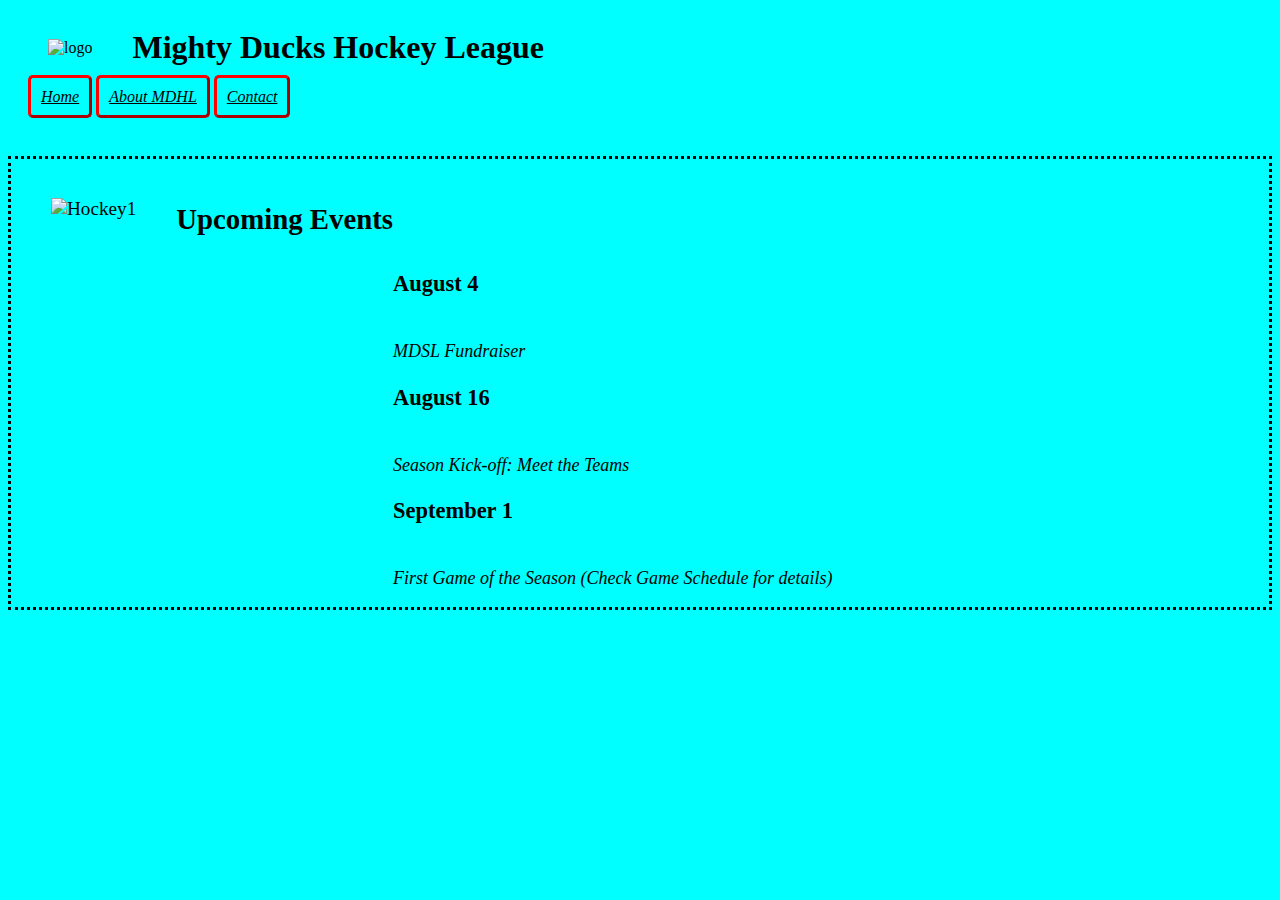
==== index.html @ 7256d733 "web1-version2-css" ====
<!DOCTYPE html>
<html lang="en">
<head>
    <meta charset="UTF-8">
    <meta http-equiv="X-UA-Compatible" content="IE=edge">
    <meta name="viewport" content="width=device-width, initial-scale=1.0">
    <title>Mighty Ducks Hockey League</title>
    <link rel="stylesheet" href="./estilos/style1.css">
</head>
<body>
     <header>  
        <figure>
            <img src="./assets/Logo-01.png" alt="logo" width="200">
        </figure>
        <h1>Mighty Ducks Hockey League</h1>      
    </header>
    <nav class="nav">
        <a href="./index.html">Home</a>
        <a href="./about.html">About MDHL</a>
        <a href="./contact.html">Contact</a>
    </nav>  
    <main>
        <section>
            <figure>
                <img src="./assets/hockey1.jpg" alt="Hockey1" width="400">
            </figure>
            <h2>Upcoming Events</h2>
            <div class="article">
                <article>
                    <h3><strong>August 4</strong></h3>
                    <p>MDSL Fundraiser</p>
                    <h3><strong>August 16</strong></h3>
                    <p>Season Kick-off: Meet the Teams</p>
                    <h3><strong>September 1</strong></h3>
                    <p>First Game of the Season (Check Game Schedule for details)</p>
                </article>
            </div>
        </section>
    </main>
</body>
</html>
---- estilos/style1.css ----
*{
    background-color:aqua ;
}
header{
    display: flex;
    align-items: center;
}
.nav{
    
    margin-left: 20px;
    
}
a{
    font-style: italic;
    color: black;
    border-style:outset;
    border-radius: 5px;
    border-color: red;
    padding: 10px 10px 10px 10px ;
}
section{
   display: flex;
}

article{
    padding-top:70px;
 
}
main{
    border-style: dotted;
    margin-top: 50px;
}
section{
    margin-top: 20px;
    font-size: larger;
}
.article p{ 
    font-size: large;
    margin-top: 10%;
    font-style: oblique;
    
}
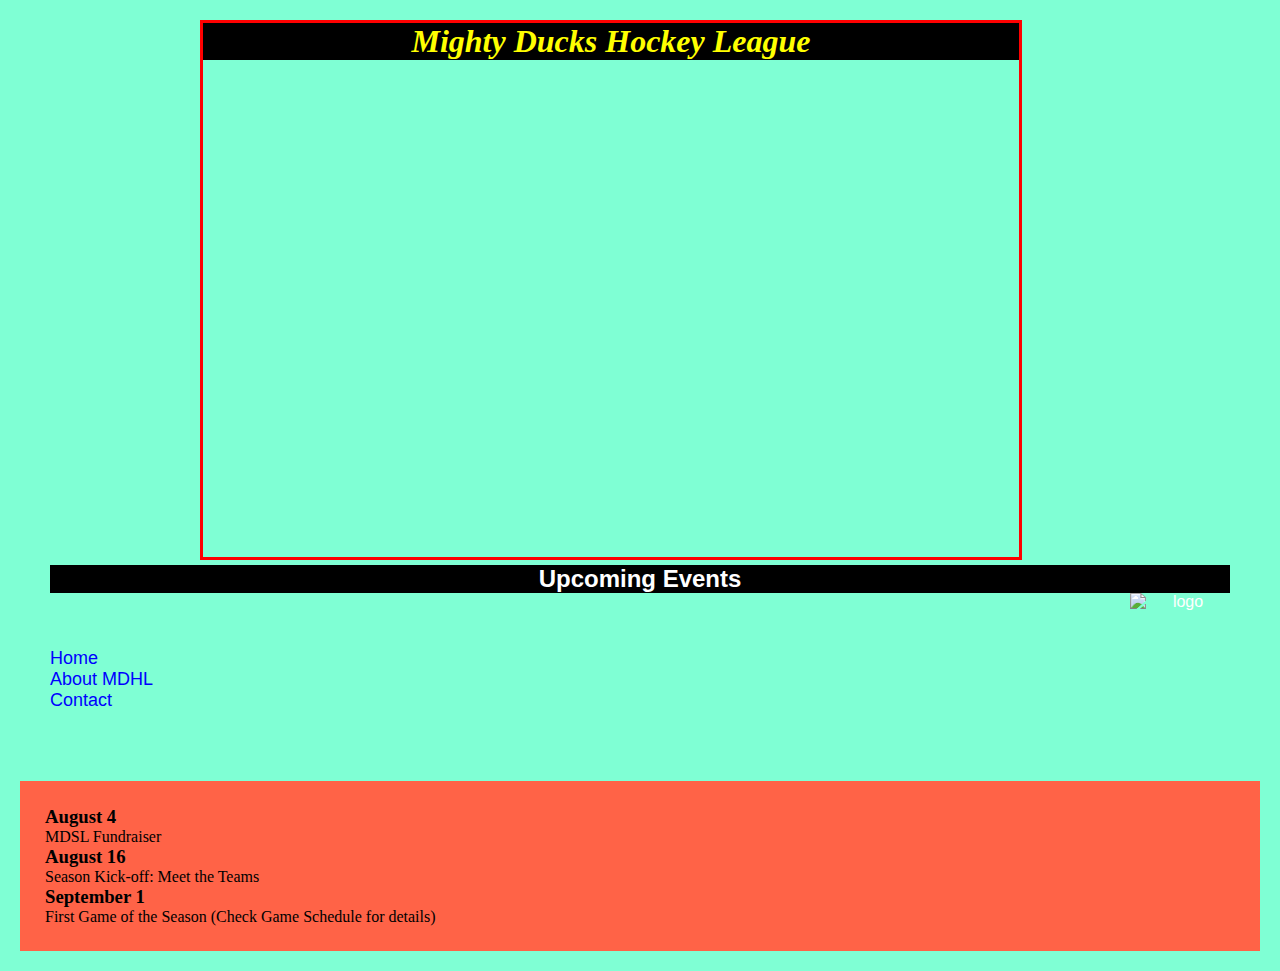
==== commit 18e4360c: "task2-css3" ====
--- a/index.html
+++ b/index.html
@@ -4,38 +4,37 @@
     <meta charset="UTF-8">
     <meta http-equiv="X-UA-Compatible" content="IE=edge">
     <meta name="viewport" content="width=device-width, initial-scale=1.0">
-    <title>Mighty Ducks Hockey League</title>
-    <link rel="stylesheet" href="./estilos/style1.css">
+    <title>MDHL-Web Design 1</title>
+    <link rel="stylesheet" href="estilos/style1.css">
 </head>
 <body>
-     <header>  
-        <figure>
-            <img src="./assets/Logo-01.png" alt="logo" width="200">
-        </figure>
-        <h1>Mighty Ducks Hockey League</h1>      
+    <header>  
+       <h1>Mighty Ducks Hockey League</h1>  
     </header>
-    <nav class="nav">
-        <a href="./index.html">Home</a>
-        <a href="./about.html">About MDHL</a>
-        <a href="./contact.html">Contact</a>
-    </nav>  
-    <main>
-        <section>
-            <figure>
-                <img src="./assets/hockey1.jpg" alt="Hockey1" width="400">
-            </figure>
-            <h2>Upcoming Events</h2>
-            <div class="article">
-                <article>
-                    <h3><strong>August 4</strong></h3>
-                    <p>MDSL Fundraiser</p>
-                    <h3><strong>August 16</strong></h3>
-                    <p>Season Kick-off: Meet the Teams</p>
-                    <h3><strong>September 1</strong></h3>
-                    <p>First Game of the Season (Check Game Schedule for details)</p>
-                </article>
-            </div>
-        </section>
-    </main>
+    <div id="upcoming">
+      <h2>Upcoming Events</h2>
+      <figure>
+        <img id="logo" src="./assets/Logo-01.png" alt="logo" width="100" height="100">
+      </figure>
+    </div>
+    <div id="navbar">
+     <nav>
+      <ul>
+        <li><a href="./index.html">Home</a></li>
+        <li><a href="./about.html">About MDHL</a></li>
+        <li><a href="./contact.html">Contact</a></li>
+      </ul> 
+     </nav>
+    </div>
+    <div id="seccion">
+        <article>
+          <h3><strong>August 4</strong></h3>
+          <p>MDSL Fundraiser</p>
+          <h3><strong>August 16</strong></h3>
+          <p>Season Kick-off: Meet the Teams</p>
+          <h3><strong>September 1</strong></h3>
+          <p>First Game of the Season (Check Game Schedule for details)</p>
+        </article>
+    </div>
 </body>
 </html>--- a/estilos/style1.css
+++ b/estilos/style1.css
@@ -1,42 +1,62 @@
 *{
-    background-color:aqua ;
-}
-header{
-    display: flex;
-    align-items: center;
-}
-.nav{
-    
-    margin-left: 20px;
-    
-}
-a{
-    font-style: italic;
-    color: black;
-    border-style:outset;
-    border-radius: 5px;
-    border-color: red;
-    padding: 10px 10px 10px 10px ;
-}
-section{
-   display: flex;
+    margin: 0px;
+	padding: 0;
+    box-sizing: border-box;
 }
 
-article{
-    padding-top:70px;
+body{
+    background-color: aquamarine;
+}
+
+#upcoming,#about,#contact{
+    background-color: black;
+    color: white;
+    font-family:'Segoe UI', Tahoma, Geneva, Verdana, sans-serif;
+    text-align:center;
+    margin: 5px 50px;
+}
+
+header{
+    display: block;
+    border-color: red;
+    border-style: solid;
+    margin-left: 200px;
+    margin-top: 20px;
+    background-image: url("../assets/design1_image1.jpg");
+    background-position: center;
+    width: 822px;
+    height: 540px;    
+}
+
+h1{
+    font-family: 'Times New Roman', Times, serif;
+    background-color: black;
+    color:yellow;
+    text-decoration:double;
+    font-style: oblique;
+    text-align: center;
+}
+ img#logo{
+    display: flex;
+    float: right;
+ }
+
  
+nav a,li{
+    display: block;
+    text-decoration: none;
+    color: blue;
+    font-size: large;
+    font-weight: 400;
+    font-family:'Lucida Sans', 'Lucida Sans Regular', 'Lucida Grande', 'Lucida Sans Unicode', Geneva, Verdana, sans-serif ;
 }
-main{
-    border-style: dotted;
-    margin-top: 50px;
+
+#navbar{
+    display: inline-block;
+    margin: 50px;
 }
-section{
-    margin-top: 20px;
-    font-size: larger;
+#seccion{
+    margin:20px;
+    padding: 25px;
+    background-color: tomato;
 }
-.article p{ 
-    font-size: large;
-    margin-top: 10%;
-    font-style: oblique;
-    
-}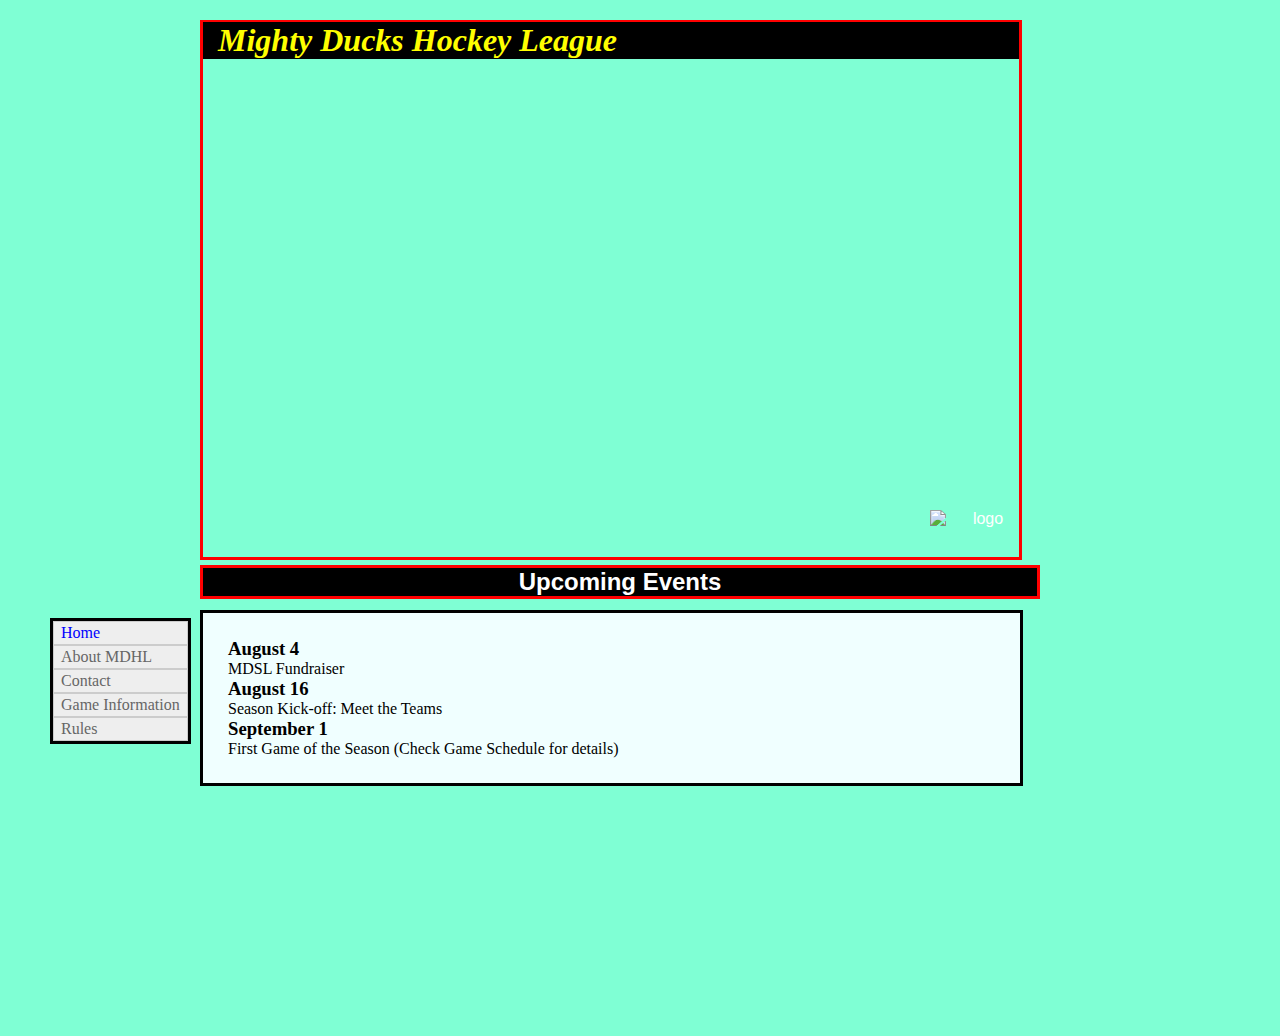
==== commit 1c693892: "task3-02-02-2023-v1" ====
--- a/index.html
+++ b/index.html
@@ -19,10 +19,12 @@
     </div>
     <div id="navbar">
      <nav>
-      <ul>
-        <li><a href="./index.html">Home</a></li>
+      <ul class="nav-ul">
+        <li><a class="active" href="./index.html">Home</a></li>
         <li><a href="./about.html">About MDHL</a></li>
         <li><a href="./contact.html">Contact</a></li>
+        <li><a href="./game_information.html">Game Information</a></li>
+        <li><a href="./rules.html">Rules</a></li>
       </ul> 
      </nav>
     </div>
@@ -36,5 +38,8 @@
           <p>First Game of the Season (Check Game Schedule for details)</p>
         </article>
     </div>
+    <footer>
+      <!--soy un footer...-->
+    </footer>
 </body>
 </html>--- a/estilos/style1.css
+++ b/estilos/style1.css
@@ -6,57 +6,199 @@
 
 body{
     background-color: aquamarine;
-}
-
-#upcoming,#about,#contact{
+    
+}
+
+#upcoming,#about,#contact,#game_information,#rules{
     background-color: black;
     color: white;
     font-family:'Segoe UI', Tahoma, Geneva, Verdana, sans-serif;
     text-align:center;
-    margin: 5px 50px;
+    margin-top:5px;
+    margin-bottom: 5px;
+    margin-left: 200px;
+    margin-right: 240px;
+    border: solid red;
+    display: flex;
+    flex-direction: row;
+    justify-content: center;
+    flex-wrap: wrap;
 }
 
 header{
-    display: block;
     border-color: red;
     border-style: solid;
     margin-left: 200px;
     margin-top: 20px;
     background-image: url("../assets/design1_image1.jpg");
     background-position: center;
+    background-size: cover;
     width: 822px;
-    height: 540px;    
+    height: 540px;
+    display: flex;
+    flex-direction: column;
+    justify-content: center;
+    align-content: flex-start;
 }
 
 h1{
     font-family: 'Times New Roman', Times, serif;
     background-color: black;
+    padding-left: 15px;
     color:yellow;
     text-decoration:double;
     font-style: oblique;
-    text-align: center;
+    text-align:start;
+    position: relative;
+    bottom: 250px;
+    display: flex;
+    justify-content: center;
+    flex-direction: column;
+    flex-wrap: wrap;
 }
  img#logo{
     display: flex;
     float: right;
+    position: absolute;
+    bottom: 0px;
+    right: 250px;
+    top: 510px;
  }
 
- 
-nav a,li{
+ #navbar nav>ul>li>a{
     display: block;
     text-decoration: none;
-    color: blue;
-    font-size: large;
-    font-weight: 400;
-    font-family:'Lucida Sans', 'Lucida Sans Regular', 'Lucida Grande', 'Lucida Sans Unicode', Geneva, Verdana, sans-serif ;
+    list-style-type:none;
+ }
+
+/*nav a, li{
+    display: block;
+    text-decoration: none;
+}*/
+
+li a{
+    padding: 2px 7px 2px 7px;
+    color: #666;
+    background-color: #eeeeee;
+    border: 1px solid #ccc;
 }
 
 #navbar{
     display: inline-block;
     margin: 50px;
 }
-#seccion{
-    margin:20px;
+
+footer{
+    margin: 30px;
+}
+
+#seccion,#seccion2,#seccion3,#seccion4,#seccion5{
     padding: 25px;
-    background-color: tomato;
-}
+    background-color: azure;
+    position: relative;
+    left: 200px;
+    top: -220px;
+    bottom: 180px;
+    width: 823px;
+    margin-bottom: 0.5em;
+    border: solid black;
+    display: flex;
+    flex-direction: column;
+    flex-wrap: wrap;
+}
+
+nav>ul{
+    border: solid black;
+}
+a.active{
+    color:blue;
+}
+
+#seccion5>section>h2{
+    text-align: center;
+}
+
+table{
+    background-color:steelblue;
+    padding: 10px;
+    text-indent: 30px;
+    text-align: left;
+    border: solid black;
+}
+
+tr{
+    background-color:antiquewhite;
+    text-align: center;
+}
+
+th{
+    background-color: rgb(7, 244, 252);
+    border: solid;
+}
+
+td{
+    background-color:aquamarine;
+    padding: 10px;
+    border: solid;
+}
+
+#email{
+    position:relative;
+    left: 420px;
+    bottom: 15px;
+}
+
+dd>ol{
+    list-style: decimal;
+}
+
+ol#alfabetico{
+    list-style: lower-alpha;
+}
+
+dd>ul{
+    list-style: circle;
+}
+dl{
+    padding-left: 15px;;
+}
+.nav-ul{
+    list-style: none;
+    background-color: yellowgreen;
+}
+
+dt{
+    font-weight: bold ;
+}
+
+dd>ul>li{
+    margin-left: 35px;
+}
+
+ol#alfabetico>li{
+    margin-left: 25px;
+    margin-bottom: 10px;
+}
+
+dd>ol>li{
+    margin-left: 25px;
+    margin-bottom: 15px;
+}
+#IHF{
+    font-size: large;
+    text-align: center;
+}
+#seccion5{
+    padding-bottom: 80px;
+}
+nav{
+    display: flex;
+    flex-direction: column;
+    flex-wrap: wrap;
+    position: relative;
+    bottom: 4vh;
+}
+
+dt,dd{
+    margin-bottom: 15px;
+}